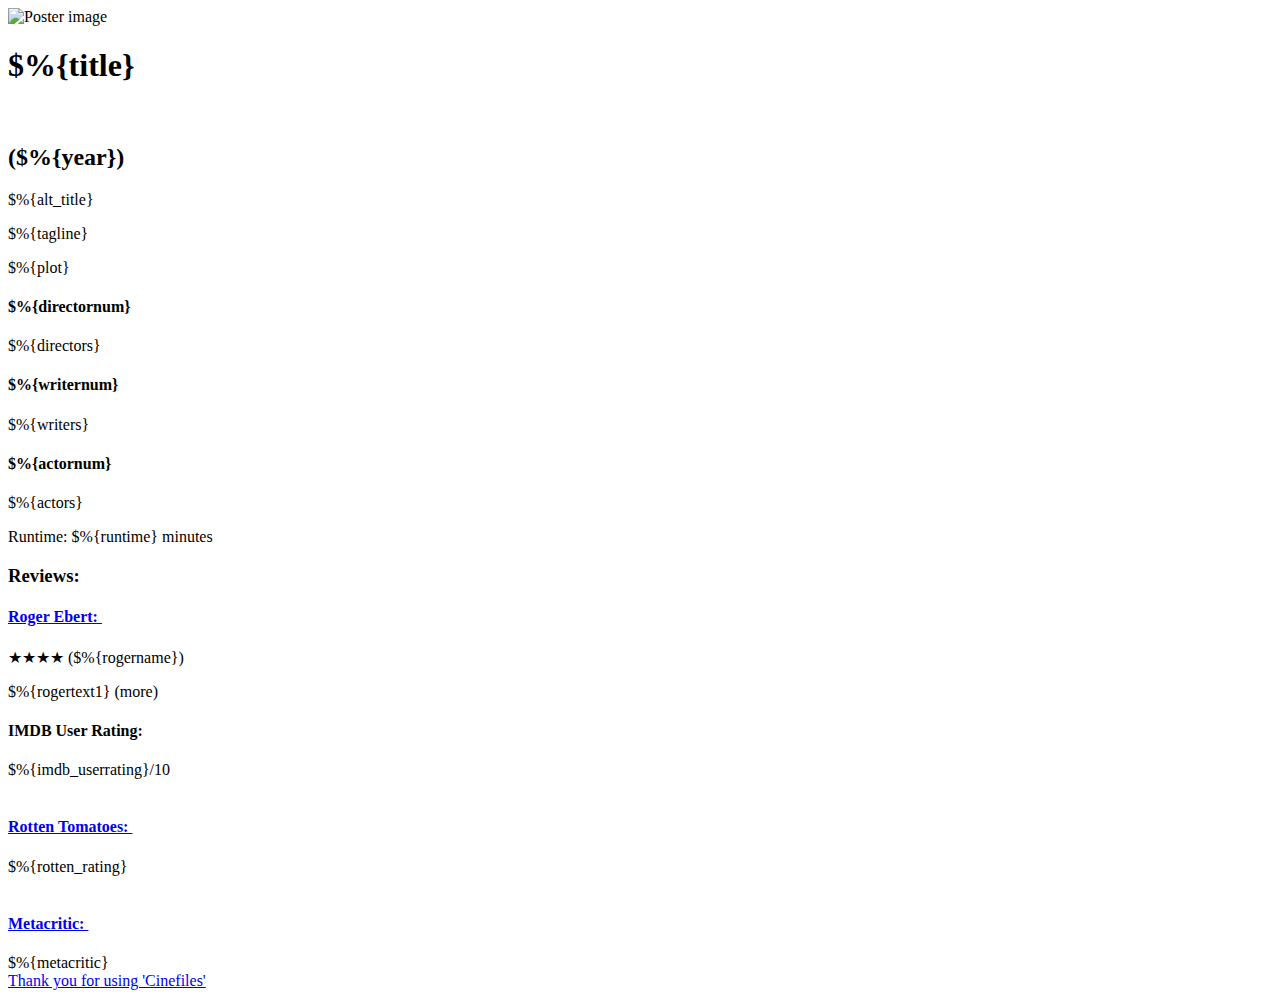
==== cinefiles/resources/index.html @ 8f87ddc2 "Version 0.1.dev" ====
<!DOCTYPE HTML>
<html>
	<head>
		<title>$%{headertitle}</title>
		<meta charset="utf-8" />
		<meta name="keywords" content="$%{keywords}" />
		<meta name="viewport" content="width=device-width, initial-scale=1" />
		<link rel="stylesheet" href="$%{cf_res}/main.css" />
		
		
		<!-- load flarevideo -->
    <link rel="stylesheet" href="$%{cf_res}/flarevideo.css" type="text/css">
    <link rel="stylesheet" href="$%{cf_res}/flarevideo.default.css" type="text/css">
    <script src="$%{cf_res}/jquery-1.4.2.js"></script>
    <script src="$%{cf_res}/jquery.ui.slider.js" type="text/javascript"></script>
    <script src="$%{cf_res}/jquery.flash.js" type="text/javascript"></script>
    <script src="$%{cf_res}/flarevideo.js" type="text/javascript"></script> 
    
    <script>
      $(document).ready(function() { /* Add smooth scrolling to all links */
  
        /*  
          Make sure this.hash has a value before overriding default behavior
          Prevent default anchor click behavior
          Store hash
          Using jQuery's animate() method to add smooth page scroll The optional number (800) specifies the number of milliseconds it takes to scroll to the specified area
          Add hash (#) to URL when done scrolling (default click behavior)
        */
  
        /* This requires JQuery 2 (3?) + :( damnit flarevideo
        $("a").on('click', function(event) { 
          if (this.hash !== "") { 
            event.preventDefault(); 
            var hash = this.hash; 
            $('html, body').animate({
              scrollTop: $(hash).offset().top
            }, 800, function() { 
            window.location.hash = hash;
            });
          }
        }); */ 
  
        /*add HTML5 player flarevideo */
        jQuery(function($) {
          $%{header_script}
                
          $('#rogerebert').click(function(){
            $('#morebutton').hide();
            $('#moreroger').show();
          });
          $('#moreroger').click(function(){
            $('#morebutton').show();
            $('#moreroger').hide();
          });
      });
    });
</script>
    
	</head>
	<body>

		<!-- Wrapper -->
			<div id="wrapper">
        <!-- poster and tagline -->
        <div class="item">
          <div class="poster left">
            <img src="$%{postersrc}" alt="Poster image">
          </div>
          <div class="content center">
            <div>
              <h1 class="inline">$%{title}</h1>&nbsp;<h2 class="inline">($%{year})</h2>
              $%{alt_title}
              <p>$%{tagline}
              </p>
            </div>
          </div> 
        </div>

        <!-- short summary and trailer -->
        <div class="item">
          <div class="content">
            <p>$%{plot}
            <h4 class="inline">$%{directornum}&nbsp;</h4>$%{directors}<br />
            <h4 class="inline">$%{writernum}&nbsp;</h4>$%{writers}<br />
            <h4 class="inline">$%{actornum}&nbsp;</h4>$%{actors}
            </p>
            <p>Runtime:&nbsp;$%{runtime}&nbsp;minutes</p>
          </div>
          <div class="trailer" id="player_a">
            <!--<iframe width="560" height="315" src="https://www.youtube.com/embed/foGraEVNI0s" frameborder="0" allowfullscreen></iframe>-->
          </div>
        </div>
        
        
        <!-- Reviews -->
        <div class="item">
          <div class="content">
            <h3>Reviews:</h3>
            <!-- could add some color scheme here -->
            <a href="$%{rogerebertlink}"><h4 class="inline">Roger Ebert:&nbsp;</h4></a><span class="stars-container stars-$%{rogerrating}">&#x2605;&#x2605;&#x2605;&#x2605;</span>&nbsp;($%{rogername})
            <p id="rogerebert">$%{rogertext1} <span id="morebutton">(more)</span></p><span id="moreroger" style="display: none;">$%{rogertextx}</span>
            <h4 class="inline">IMDB User Rating:&nbsp;</h4>$%{imdb_userrating}/10
            <br /><br />
            <a href="$%{rottenlink}"><h4 class="inline">Rotten Tomatoes:&nbsp;</h4></a>$%{rotten_rating}
            <br /><br />
            <a href="http://www.imdb.com/title/$%{ttnumber}/criticreviews"><h4 class="inline">Metacritic:&nbsp;</h4></a>$%{metacritic}
          </div>
        </div>
      
      </div>
      <footer><a href="https://github.com/hgibs/cinefiles">Thank you for using 'Cinefiles'</a></footer>
	</body>
</html>
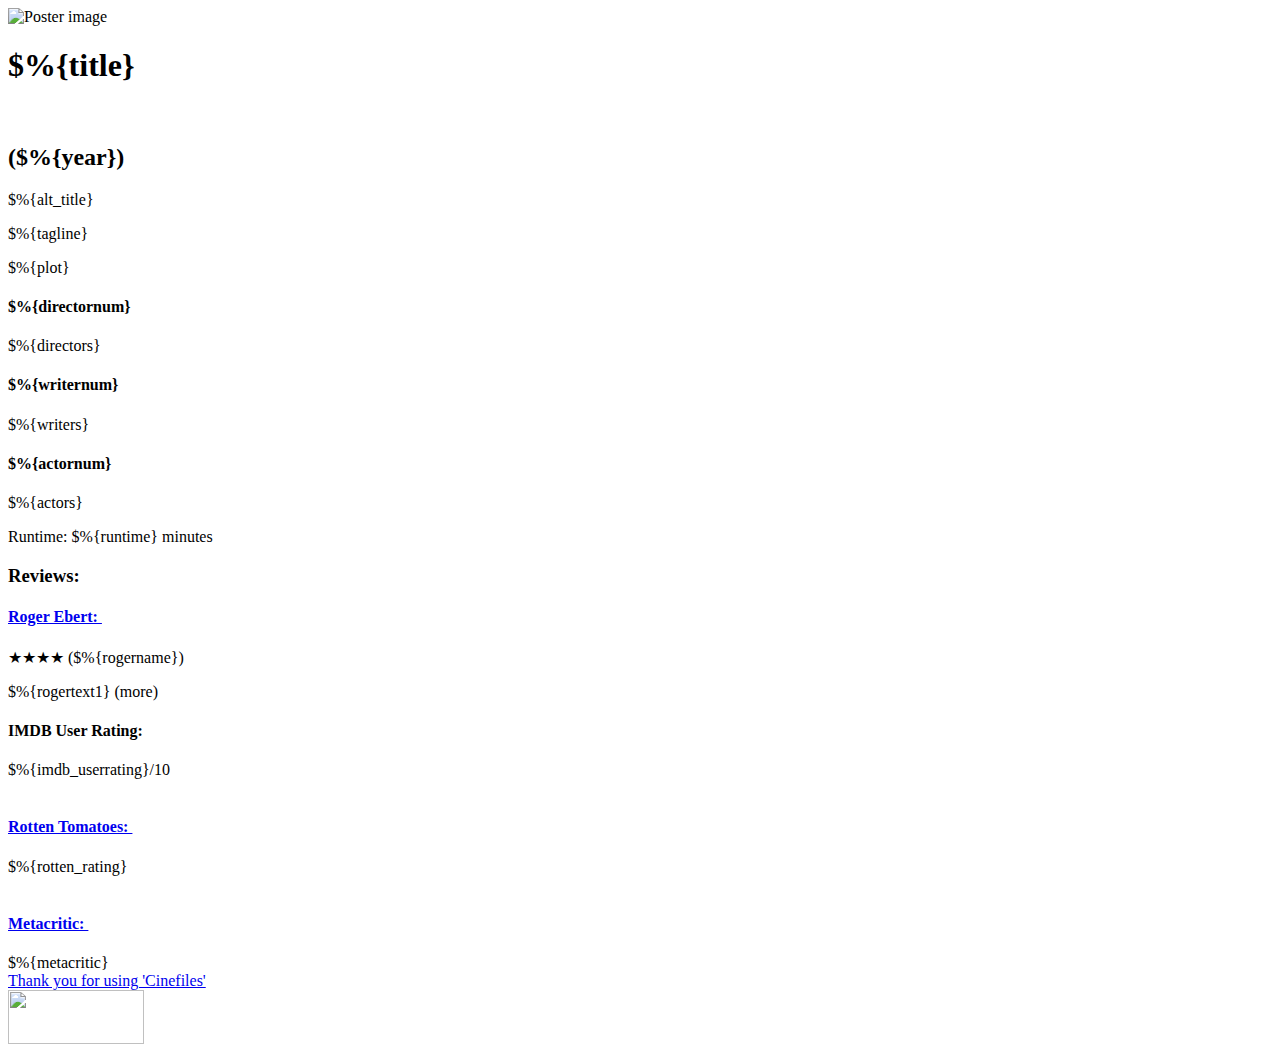
==== commit c88ea536: "Fixed most errors and bugs" ====
--- a/cinefiles/resources/index.html
+++ b/cinefiles/resources/index.html
@@ -108,6 +108,12 @@
         </div>
       
       </div>
-      <footer><a href="https://github.com/hgibs/cinefiles">Thank you for using 'Cinefiles'</a></footer>
+      <footer><a href="https://github.com/hgibs/cinefiles">Thank you for using 'Cinefiles'</a>
+      </footer>
+      <div class='attribution'>
+        <a href='https://www.themoviedb.org/'>
+          <img src="$%{tmdb_logo}" height=54 width=136>
+        </a>
+      </div>
 	</body>
 </html>